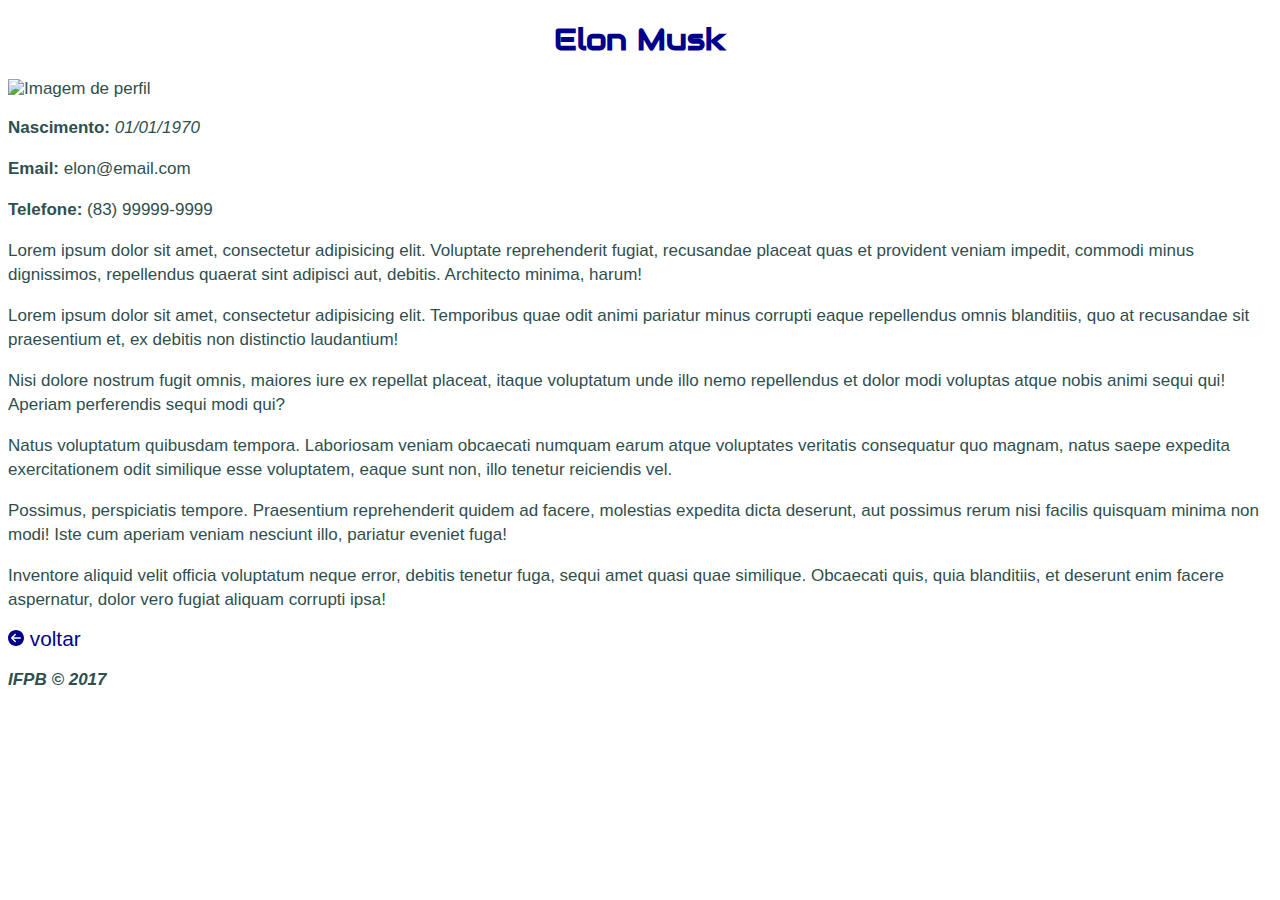
==== pages/resumo.html @ ffd35470 "Add files via upload" ====
<!DOCTYPE html>
<html lang="en">
<head>
  <meta charset="UTF-8">
  <title>Document</title>
  <link rel="stylesheet" href="../css/style.css">
  <link href="https://fonts.googleapis.com/css2?family=Audiowide&display=swap" rel="stylesheet">
</head>
<body>
  <div id="article">
    <h1 id="elon" class="text-center">Elon Musk</h1>
    <img src="https://user-images.githubusercontent.com/102330689/193131909-ec3dc551-15ff-4f0d-a8ec-26a7a1236e3b.jpg" alt="Imagem de perfil" width="100px">
    <p><b>Nascimento:</b> <i>01/01/1970</i></p>
    <p><b>Email:</b> </i>elon@email.com</p>
    <p><b>Telefone:</b> </i>(83) 99999-9999</p>
    <p>Lorem ipsum dolor sit amet, consectetur adipisicing elit. Voluptate reprehenderit fugiat, recusandae placeat quas et provident veniam impedit, commodi minus dignissimos, repellendus quaerat sint adipisci aut, debitis. Architecto minima, harum!</p>
    <p>Lorem ipsum dolor sit amet, consectetur adipisicing elit. Temporibus quae odit animi pariatur minus corrupti eaque repellendus omnis blanditiis, quo at recusandae sit praesentium et, ex debitis non distinctio laudantium!</p>
    <p>Nisi dolore nostrum fugit omnis, maiores iure ex repellat placeat, itaque voluptatum unde illo nemo repellendus et dolor modi voluptas atque nobis animi sequi qui! Aperiam perferendis sequi modi qui?</p>
    <p>Natus voluptatum quibusdam tempora. Laboriosam veniam obcaecati numquam earum atque voluptates veritatis consequatur quo magnam, natus saepe expedita exercitationem odit similique esse voluptatem, eaque sunt non, illo tenetur reiciendis vel.</p>
    <p>Possimus, perspiciatis tempore. Praesentium reprehenderit quidem ad facere, molestias expedita dicta deserunt, aut possimus rerum nisi facilis quisquam minima non modi! Iste cum aperiam veniam nesciunt illo, pariatur eveniet fuga!</p>
    <p>Inventore aliquid velit officia voluptatum neque error, debitis tenetur fuga, sequi amet quasi quae similique. Obcaecati quis, quia blanditiis, et deserunt enim facere aspernatur, dolor vero fugiat aliquam corrupti ipsa!</p>
    <a href="../index.html" class="btn">
      <svg xmlns="http://www.w3.org/2000/svg" viewBox="0 0 512 512"><!--! Font Awesome Pro 6.2.0 by @fontawesome - https://fontawesome.com License - https://fontawesome.com/license (Commercial License) Copyright 2022 Fonticons, Inc. --><path d="M512 256C512 114.6 397.4 0 256 0S0 114.6 0 256S114.6 512 256 512s256-114.6 256-256zM215 127c9.4-9.4 24.6-9.4 33.9 0s9.4 24.6 0 33.9l-71 71L392 232c13.3 0 24 10.7 24 24s-10.7 24-24 24l-214.1 0 71 71c9.4 9.4 9.4 24.6 0 33.9s-24.6 9.4-33.9 0L103 273c-9.4-9.4-9.4-24.6 0-33.9L215 127z"/></svg>
      voltar
    </a>
  </div>
  <div id="footer">
    <p id="copyright">IFPB &copy; 2017</p>
  </div>
</body>
</html>
---- css/style.css ----
body {
  color: darkslategrey;
  font-family: arial, sans-serif;
  font-size: 17px;
}

.text-center {
  text-align: center;
}

#copyright {
  font-weight: bold;
  font-style: italic;
}

h1  {
  font-size:30px;
  font-family: 'audiowide', cursive;
}

h2 {
  font-size:24px;
  background-color: lightskyblue;
  border-radius: 5px;
}

h1, h2, a, a:visited {
  color: darkblue;
}

a, a:visited {
  text-decoration: none;
}
a:hover {
  text-decoration: underline;
}

h1 a, h1 a:visited {
  color: white;
}

/* icone do "leia mais" */

h2 a, h2 a:visited {
  color: lightskyblue;
}

h1:hover a, h2:hover a {
  color: darkblue;
}


i.material-icons {
  font-size: 1rem;
}

p, i.material-icons {
  line-height: 1.5rem;
}

/* botão de voltar da página resumo */

.btn {
  font-size: 1.3rem;  
  text-decoration: none;
  line-height: 1.3rem;
}

.btn svg {
  fill: darkblue;
  height: 1.0rem;
}

.btn:hover {
  text-decoration: none;
  color: white;
  background-color: darkblue;
}

.btn:hover svg {
  fill: white;
}

/* social links */

#social a svg {
  height: 2rem;
  border-radius: 8px;
}

#social {
  text-align: center;
  text-decoration: none;
}

#social a svg:hover {
  text-decoration: none;
}

#linke {
  fill: navy;
  text-decoration: none;
}

#face {
  fill: navy;
  text-decoration: none;
}

#twi {
  fill: dodgerblue;
  margin-inline: 2px;
  text-decoration: none;
}

/* estilo em impressão */

@media print {

  body, h1 {
    color: black;
    font-family: Times, serif;
  }

  #elon {
    text-align: left;
  }

  h2 {
    background-color: unset;
  }

  h2 a, .topo {
    color: white;
  }
}
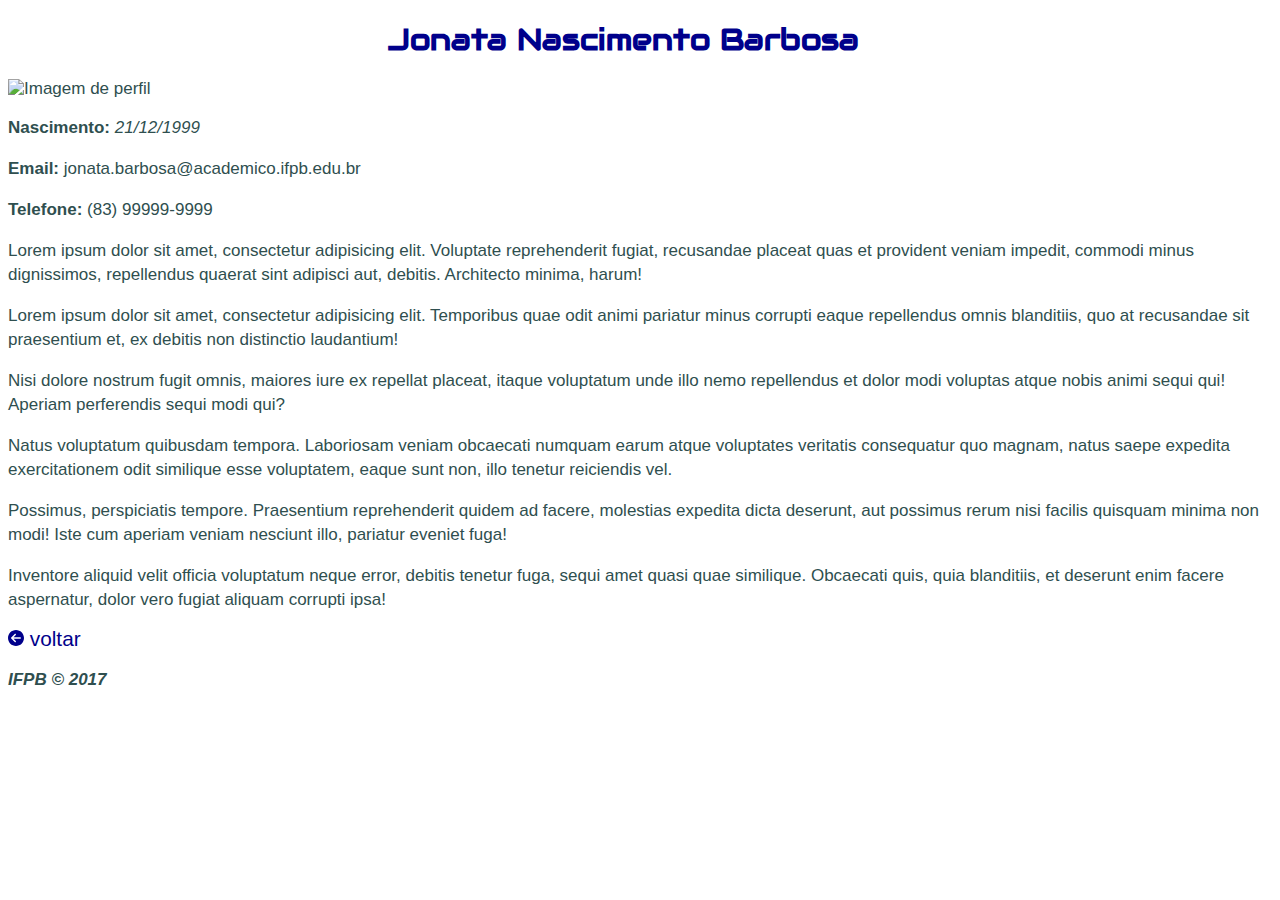
==== commit 36951382: "personalizaçao" ====
--- a/pages/resumo.html
+++ b/pages/resumo.html
@@ -8,10 +8,12 @@
 </head>
 <body>
   <div id="article">
-    <h1 id="elon" class="text-center">Elon Musk</h1>
-    <img src="https://user-images.githubusercontent.com/102330689/193131909-ec3dc551-15ff-4f0d-a8ec-26a7a1236e3b.jpg" alt="Imagem de perfil" width="100px">
-    <p><b>Nascimento:</b> <i>01/01/1970</i></p>
-    <p><b>Email:</b> </i>elon@email.com</p>
+    <h1 id="elon" class="text-center">
+      Jonata Nascimento Barbosa <a href="#elon">§</a>
+    </h1>
+    <img src="http://github.com/iamjonn.png"  alt="Imagem de perfil" width="180px" >
+    <p><b>Nascimento:</b> <i>21/12/1999</i></p>
+    <p><b>Email:</b> </i>jonata.barbosa@academico.ifpb.edu.br</p>
     <p><b>Telefone:</b> </i>(83) 99999-9999</p>
     <p>Lorem ipsum dolor sit amet, consectetur adipisicing elit. Voluptate reprehenderit fugiat, recusandae placeat quas et provident veniam impedit, commodi minus dignissimos, repellendus quaerat sint adipisci aut, debitis. Architecto minima, harum!</p>
     <p>Lorem ipsum dolor sit amet, consectetur adipisicing elit. Temporibus quae odit animi pariatur minus corrupti eaque repellendus omnis blanditiis, quo at recusandae sit praesentium et, ex debitis non distinctio laudantium!</p>
--- a/css/style.css
+++ b/css/style.css
@@ -39,7 +39,7 @@
   color: white;
 }
 
-/* icone do "leia mais" */
+
 
 h2 a, h2 a:visited {
   color: lightskyblue;
@@ -58,7 +58,7 @@
   line-height: 1.5rem;
 }
 
-/* botão de voltar da página resumo */
+
 
 .btn {
   font-size: 1.3rem;  
@@ -81,7 +81,7 @@
   fill: white;
 }
 
-/* social links */
+
 
 #social a svg {
   height: 2rem;
@@ -113,7 +113,7 @@
   text-decoration: none;
 }
 
-/* estilo em impressão */
+
 
 @media print {
 
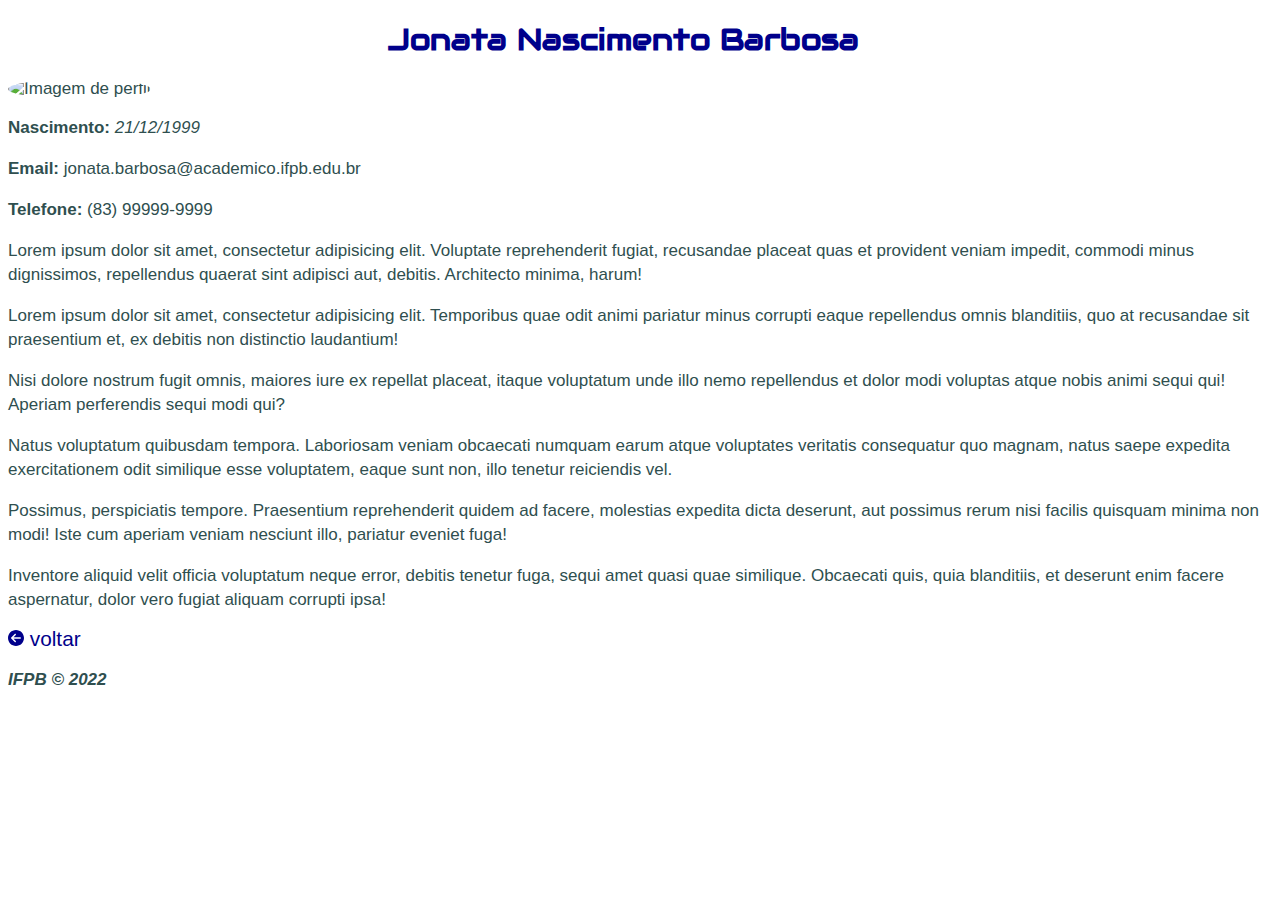
==== commit 6caa44ff: "img" ====
--- a/pages/resumo.html
+++ b/pages/resumo.html
@@ -27,7 +27,7 @@
     </a>
   </div>
   <div id="footer">
-    <p id="copyright">IFPB &copy; 2017</p>
+    <p id="copyright">IFPB &copy; 2022</p>
   </div>
 </body>
 </html>
--- a/css/style.css
+++ b/css/style.css
@@ -2,6 +2,11 @@
   color: darkslategrey;
   font-family: arial, sans-serif;
   font-size: 17px;
+}
+
+
+img {
+  border-radius: 50%;
 }
 
 .text-center {
